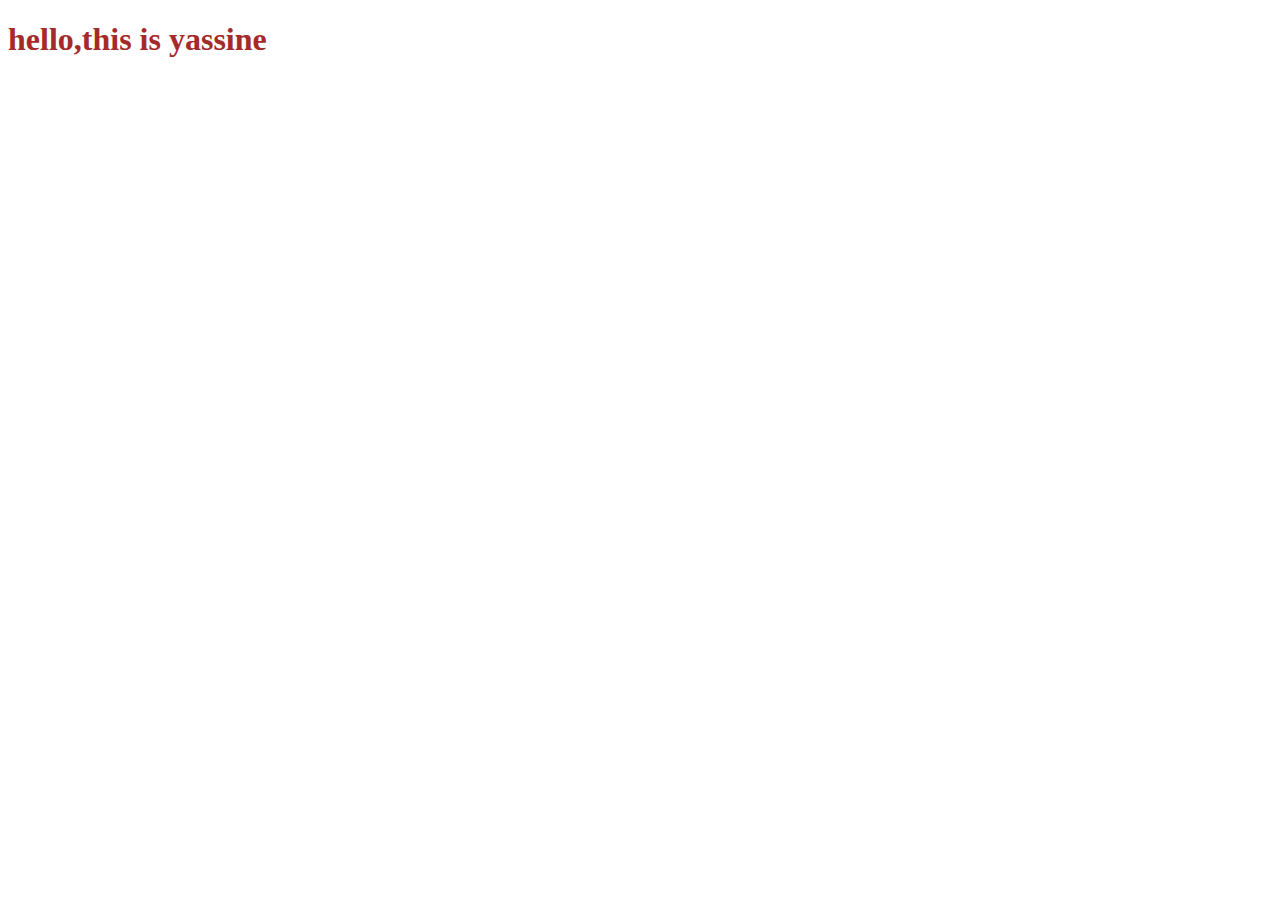
==== index.html @ 275b20ba "creating hello message" ====
<!DOCTYPE html>
<html lang="en">
<head>
    <meta charset="UTF-8">
    <meta name="viewport" content="width=device-width, initial-scale=1.0">
    <title>Document</title>
    <link rel="stylesheet" href="style.css">
</head>
<body>
    <h1 id="h1">hello,this is yassine</h1>
    <script src="app.js">

    </script>
</body>
</html>
---- style.css ----
h1{
    color: brown;
}
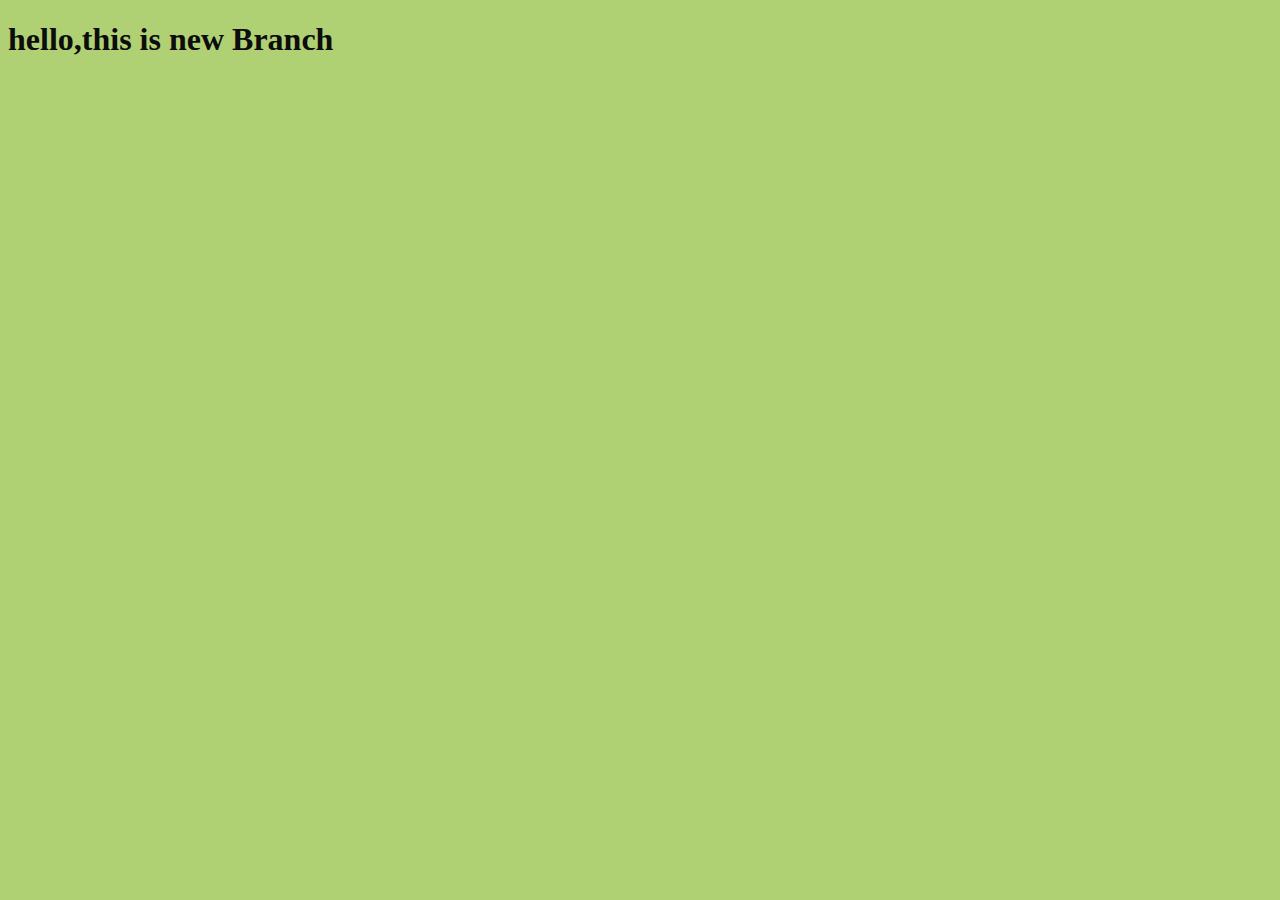
==== commit 0f74c748: "changing style for the title" ====
--- a/index.html
+++ b/index.html
@@ -7,7 +7,7 @@
     <link rel="stylesheet" href="style.css">
 </head>
 <body>
-    <h1 id="h1">hello,this is yassine</h1>
+    <h1 id="h1">hello,this is new Branch</h1>
     <script src="app.js">
 
     </script>
--- a/style.css
+++ b/style.css
@@ -1,3 +1,6 @@
 h1{
-    color: brown;
+    color: rgb(12, 12, 12);
+}
+body{
+    background-color: rgb(176, 209, 115);
 }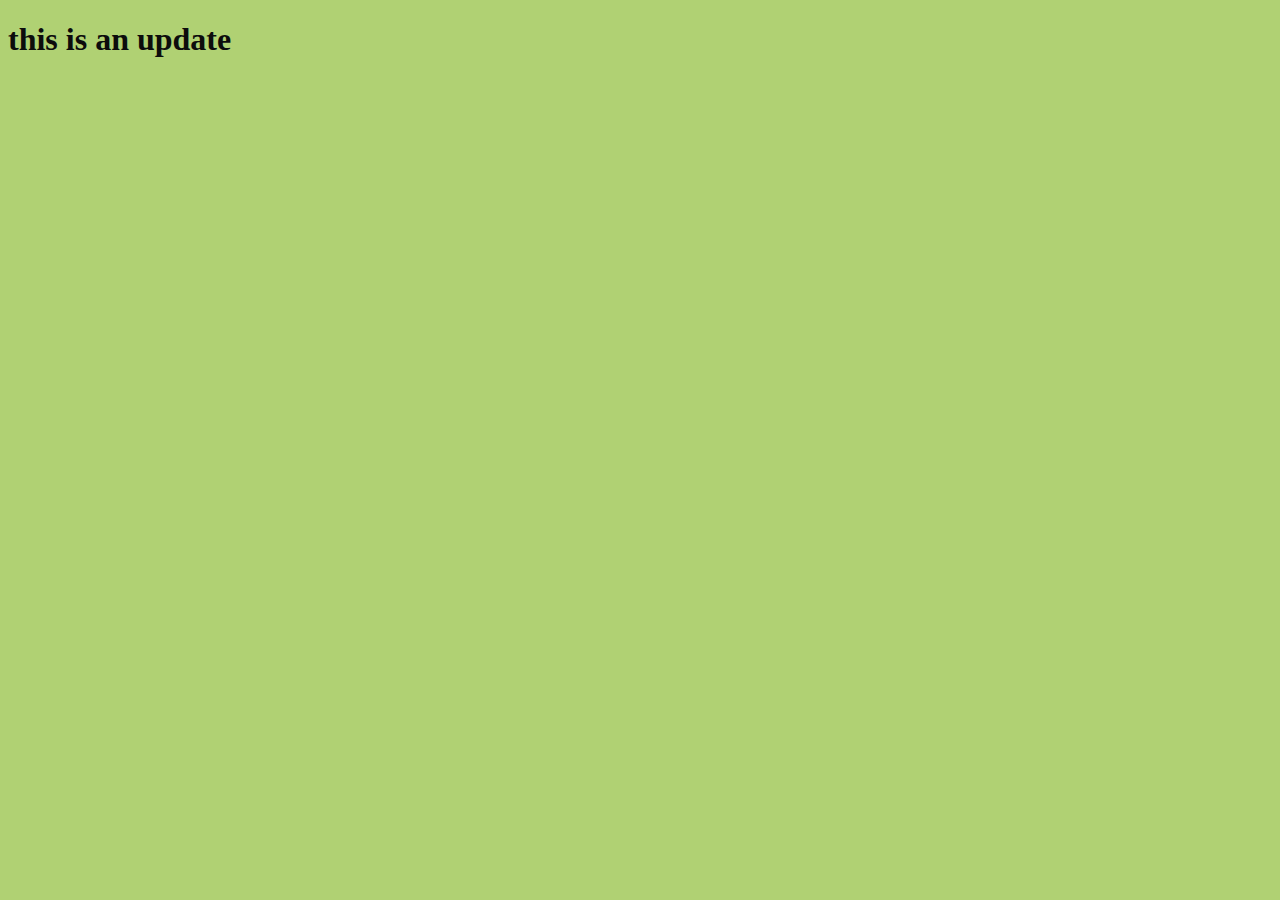
==== commit b8b47fba: "edit the html file" ====
--- a/index.html
+++ b/index.html
@@ -7,7 +7,7 @@
     <link rel="stylesheet" href="style.css">
 </head>
 <body>
-    <h1 id="h1">hello,this is new Branch</h1>
+    <h1 id="h1">this is an update </h1>
     <script src="app.js">
 
     </script>
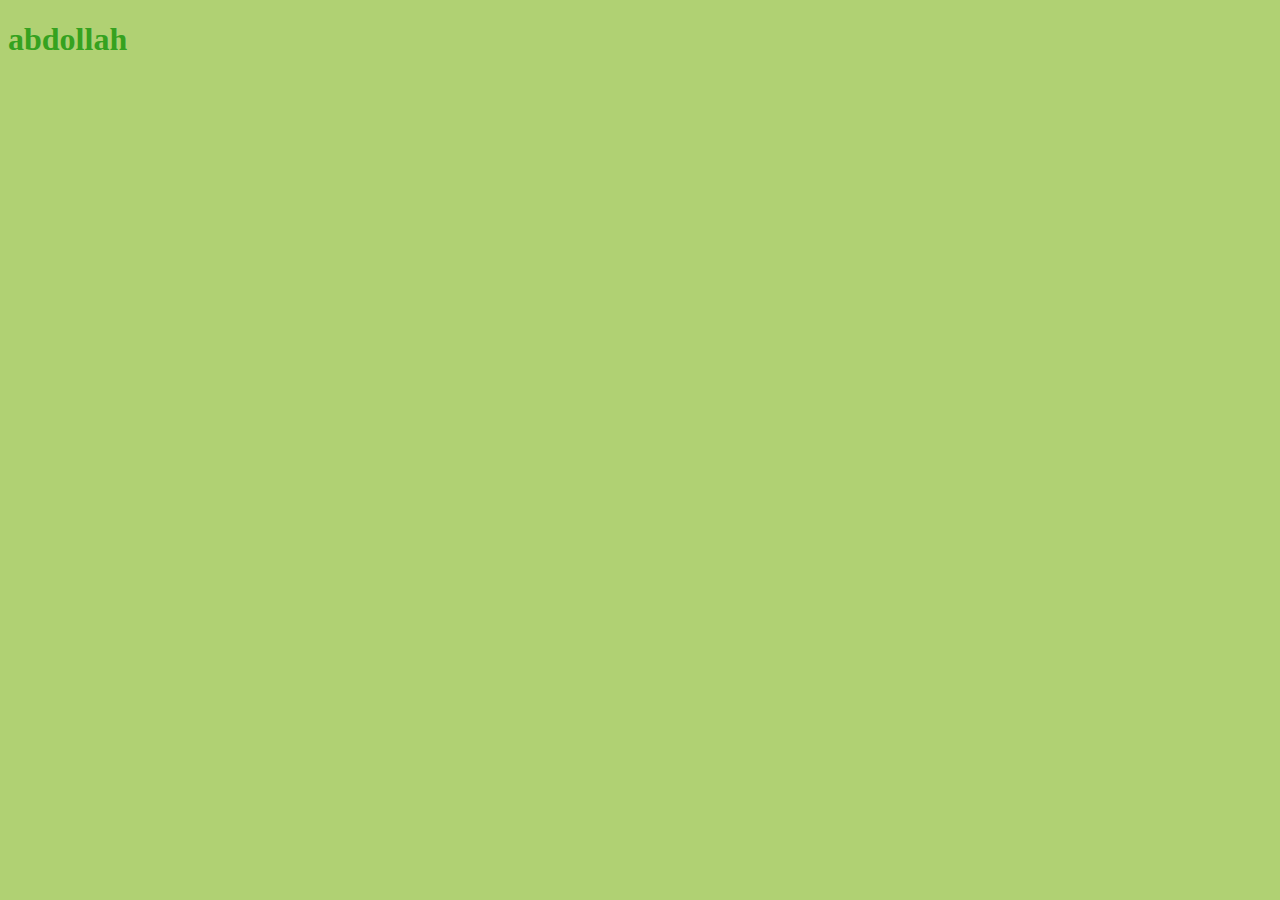
==== commit 3e0e9a0f: "mod par abdollah" ====
--- a/index.html
+++ b/index.html
@@ -7,7 +7,7 @@
     <link rel="stylesheet" href="style.css">
 </head>
 <body>
-    <h1 id="h1">this is an update </h1>
+    <h1 id="h1">abdollah</h1>
     <script src="app.js">
 
     </script>
--- a/style.css
+++ b/style.css
@@ -1,5 +1,5 @@
 h1{
-    color: rgb(12, 12, 12);
+    color: rgb(53, 162, 31);
 }
 body{
     background-color: rgb(176, 209, 115);
